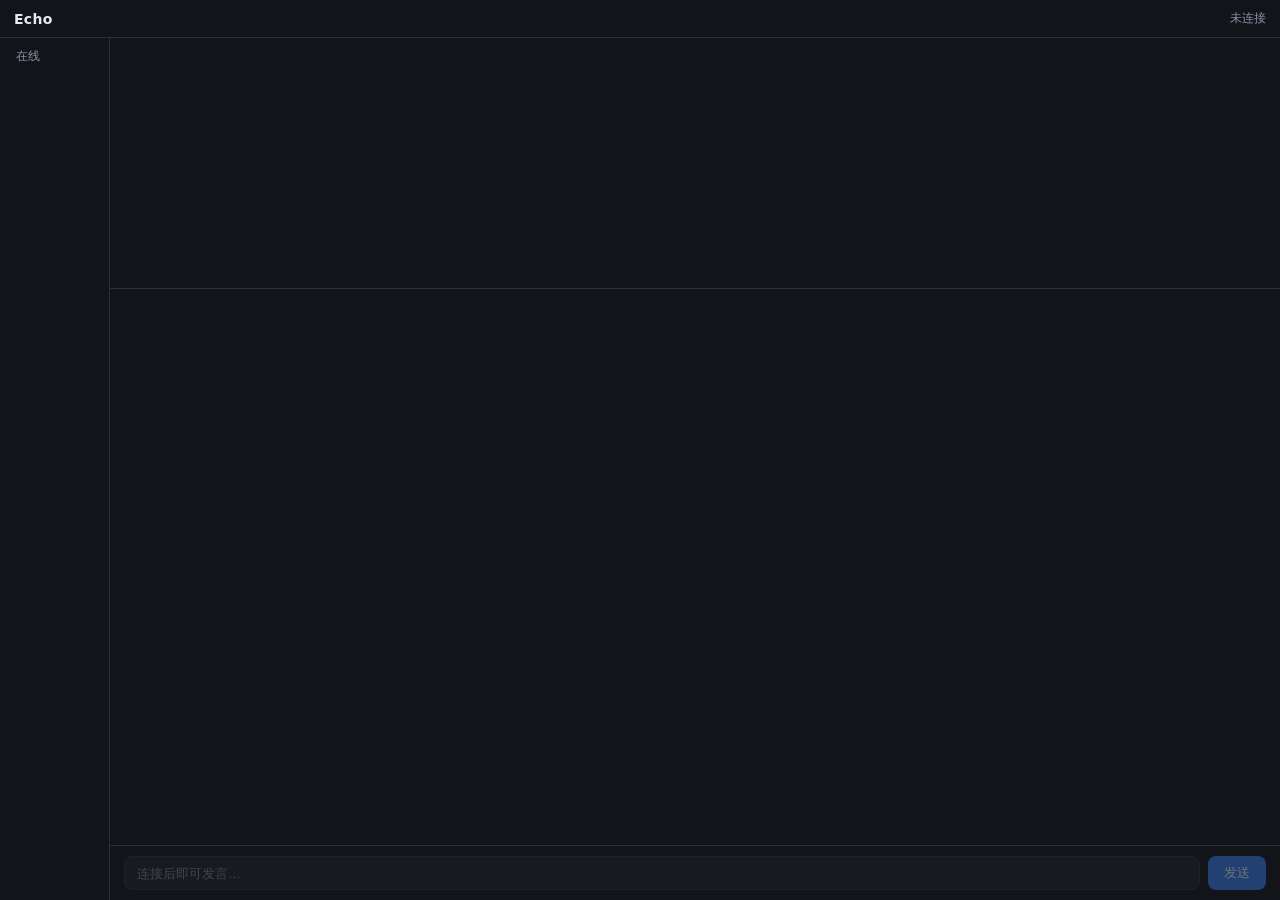
==== client/ui/index.html @ efc72904 "feat(client-ui): update password placeholder hint (6-64 ASCII letters/digits/symbols)" ====
<!DOCTYPE html>
<html lang="zh-CN">
<head>
  <meta charset="UTF-8" />
  <meta name="viewport" content="width=device-width, initial-scale=1.0" />
  <title>Echo</title>
  <link rel="stylesheet" href="style.css" />
</head>
<body>
  <header class="topbar">
    <span class="title">Echo</span>
    <span class="status" id="conn-status">未连接</span>
  </header>

  <div class="app-body">
    <aside class="sidebar">
      <div class="sidebar-title">在线</div>
      <ul class="online-list" id="online-list"></ul>
    </aside>

    <div class="app-main">
      <section class="members" id="members">
        <section class="view" id="view" hidden>
          <div class="view-stage" id="view-stage"></div>
          <button class="view-btn view-close" id="view-close" title="关闭">×</button>
          <span class="view-viewers" id="view-viewers" hidden></span>
          <button class="view-btn view-vol" id="view-vol" title="投屏音量" hidden></button>
          <button class="view-btn view-fs" id="view-fs" title="全屏">⛶</button>
          <button class="view-btn view-settings" id="view-settings" title="设置" hidden>⚙</button>
          <button class="view-btn view-stop" id="view-stop-share" title="停止投屏（一并关闭摄像头）" hidden>停止投屏</button>
          <span class="view-stats" id="view-stats" hidden></span>
        </section>
      </section>
      <section class="chat" id="chat"></section>

      <footer class="inputbar">
        <input id="chat-input" type="text" placeholder="连接后即可发言…" disabled />
        <button id="chat-send" disabled>发送</button>
      </footer>
    </div>
  </div>

  <div class="setup-mask hidden" id="setup-mask">
    <div class="setup-panel">
      <h2 id="setup-title">登录 Echo</h2>
      <input id="setup-server" type="text" maxlength="64" value="127.0.0.1:9000" placeholder="服务器地址 host:port" />
      <input id="setup-account" type="text" maxlength="20" placeholder="账号（3-20 位字母数字下划线，不能以 _ 开头）" autocomplete="off" />
      <input id="setup-password" type="password" maxlength="64" placeholder="密码（6-64 位英文/数字/符号）" autocomplete="off" />
      <input id="setup-invite" type="text" maxlength="64" placeholder="邀请码" hidden />
      <div class="setup-error" id="setup-error" hidden></div>
      <button id="setup-submit">登录</button>
      <button class="setup-link" id="setup-toggle" type="button">没有账号？注册</button>
    </div>
  </div>

  <div class="setup-mask hidden" id="profile-mask">
    <div class="setup-panel">
      <h2>完善资料</h2>
      <div class="profile-avatar-row">
        <div class="profile-avatar-preview" id="profile-avatar-preview"></div>
        <button class="setup-link" id="profile-avatar-pick" type="button">选择图片</button>
        <input id="profile-avatar-file" type="file" accept="image/*" hidden />
      </div>
      <input id="profile-nickname" type="text" maxlength="24" placeholder="昵称（1-24 字符）" />
      <div class="setup-error" id="profile-error" hidden></div>
      <button id="profile-submit">保存</button>
      <button class="setup-link" id="profile-skip" type="button">以后再说</button>
    </div>
  </div>

  <script src="video_capture.js"></script>
  <script src="video_view.js"></script>
  <script src="app.js"></script>
</body>
</html>
---- client/ui/style.css ----
/* EchoRoom 深色主题（T7 静态壳） */
:root {
  --bg: #12141a;
  --panel: #1d2027;
  --text: #e6e8ee;
  --text-dim: #8b92a5;
  --accent: #3b82f6;
  --ok: #4ade80;
  --err: #f87171;
  --border: #2a2f3a;
  --sidebar-w: 110px; /* 左栏宽度 */
  --tile: 200px; /* 成员卡片宽度（定死）：最小窗口 768 每行 3 个，拉宽后 4/5/6 个 */
}

* { box-sizing: border-box; }

html, body { height: 100%; }

body {
  margin: 0;
  display: flex;
  flex-direction: column;
  background: var(--bg);
  color: var(--text);
  font-family: "Segoe UI", "Microsoft YaHei", system-ui, sans-serif;
  font-size: 14px;
  user-select: none;
}

/* ---- 顶栏：标题 + 连接状态 ---- */
.topbar {
  display: flex;
  align-items: center;
  justify-content: space-between;
  padding: 10px 14px;
  border-bottom: 1px solid var(--border);
  flex-shrink: 0;
}
.topbar .title { font-weight: 600; letter-spacing: .3px; }
.topbar .status { font-size: 12px; color: var(--text-dim); }
.topbar .status.online { color: var(--ok); }
.topbar .status.offline { color: var(--err); }

/* ---- 左栏：在线名单 ---- */
.app-body {
  display: flex;
  flex: 1;
  min-height: 0;
}
.sidebar {
  width: var(--sidebar-w);
  flex-shrink: 0;
  display: flex;
  flex-direction: column;
  padding: 10px 8px;
  border-right: 1px solid var(--border);
  overflow-y: auto;
}
.sidebar-title {
  font-size: 12px;
  color: var(--text-dim);
  padding: 0 8px 8px;
}
.online-list {
  list-style: none;
  margin: 0;
  padding: 0;
  display: flex;
  flex-direction: column;
  gap: 2px;
}
.online-item {
  display: flex;
  align-items: center;
  gap: 6px;
  padding: 5px 8px;
  border-radius: 6px;
  font-size: 13px;
  color: #cbd0dc;
  white-space: nowrap;
  overflow: hidden;
  text-overflow: ellipsis;
}
.online-item::before {
  content: "";
  width: 7px;
  height: 7px;
  border-radius: 50%;
  background: var(--ok);
  flex-shrink: 0;
}
.app-main {
  flex: 1;
  min-width: 0;
  display: flex;
  flex-direction: column;
}

/* ---- 成员网格：200×230 头像卡片，一行 3~6 个随窗口宽度，超出滚动 ---- */
.members {
  display: grid;
  grid-template-columns: repeat(auto-fill, var(--tile));
  justify-content: center;
  gap: 8px;
  grid-auto-rows: 230px; /* 显式行高：保证第二行位置稳定 */
  padding: 12px 14px 8px; /* 底部 padding = 行 gap：第二行恰好被截在可见边界外 */
  overflow-y: auto;
  height: 250px; /* 恰一行：12 + 卡片 230 + 8 */
  flex-shrink: 0; /* 成员行固定高度，不被压缩 */
  position: relative; /* #view 观看视图覆盖层的定位基准 */
}
.member {
  width: var(--tile);
  height: 230px;
  display: flex;
  flex-direction: column;
  border-radius: 10px;
  background: var(--panel);
  border: 2px solid transparent; /* 预留蓝框位，避免 speaking 切换时布局跳动 */
  overflow: hidden;
  transition: border-color 120ms ease;
}
.member.speaking { border-color: var(--accent); }

/* 头像区 200×200（A 阶段占位剪影；C 阶段接真头像） */
.member-avatar {
  position: relative; /* B：纱 / 角标绝对定位基准 */
  height: 200px;
  display: flex;
  align-items: center;
  justify-content: center;
  background: #15181f;
  color: #333a49;
  flex-shrink: 0;
}
.member-avatar svg { width: 96px; height: 96px; }

/* 名字条 30px：左名（他人静音时前置小图标）+ 右按钮排 */
.member-bar {
  height: 30px;
  display: flex;
  align-items: center;
  gap: 2px;
  padding: 0 5px;
  flex-shrink: 0;
}
.member-mute-ico {
  display: none;
  width: 14px;
  height: 14px;
  color: var(--err);
  flex-shrink: 0;
}
.member-mute-ico svg { width: 14px; height: 14px; }
.member.muted .member-mute-ico { display: flex; }
.member-name {
  flex: 1;
  min-width: 0;
  font-size: 12px;
  color: #cbd0dc;
  white-space: nowrap;
  overflow: hidden;
  text-overflow: ellipsis;
}
.member-btns {
  display: flex;
  align-items: center;
  gap: 2px;
  flex-shrink: 0;
}
.mbtn {
  width: 24px;
  height: 24px;
  border: none;
  border-radius: 6px;
  background: transparent;
  color: var(--text-dim);
  display: flex;
  align-items: center;
  justify-content: center;
  cursor: pointer;
  padding: 0;
}
.mbtn svg { width: 15px; height: 15px; }
.mbtn:hover:not(:disabled) { background: #262b36; color: #cbd0dc; }
.mbtn:disabled { opacity: .35; cursor: not-allowed; }
.mbtn.active.err { background: rgba(248, 113, 113, .15); color: var(--err); }
.mbtn.active.acc { background: rgba(59, 130, 246, .15); color: var(--accent); }

/* ---- 音量弹出面板（单例，定位到按钮旁） ---- */
.vol-pop {
  position: fixed;
  z-index: 30;
  width: 148px;
  padding: 10px 12px;
  background: var(--panel);
  border: 1px solid var(--border);
  border-radius: 10px;
  box-shadow: 0 8px 24px rgba(0, 0, 0, .45);
  display: none;
  flex-direction: column;
  gap: 6px;
}
.vol-pop.show { display: flex; }
.vol-pop .val { font-size: 12px; color: var(--text-dim); text-align: center; }
.vol-pop input[type="range"] { width: 100%; }

/* ---- 公屏消息列表 ---- */
.chat {
  flex: 1;
  min-height: 120px; /* 预留约 4 行消息，不被压没 */
  overflow-y: auto;
  padding: 12px 14px;
  display: flex;
  flex-direction: column;
  gap: 10px;
  border-top: 1px solid var(--border);
  user-select: text;
}
.msg { word-break: break-word; }
.msg-meta { font-size: 12px; line-height: 1.4; }
.msg-meta .name { color: #7aa2f7; }
.msg-meta .time { color: var(--text-dim); margin-left: 4px; }
.msg-text { font-size: 13px; line-height: 1.5; margin-top: 2px; }
/* R11：正文里的链接（标蓝，点击用系统浏览器打开） */
.msg-text .chat-link { color: var(--accent); cursor: pointer; word-break: break-all; }
.msg-text .chat-link:hover { text-decoration: underline; }
.msg.sys { color: var(--text-dim); font-style: italic; font-size: 13px; }

/* ---- 输入行 ---- */
.inputbar {
  display: flex;
  gap: 8px;
  padding: 10px 14px;
  border-top: 1px solid var(--border);
  flex-shrink: 0; /* 输入行不被压缩 */
}
.inputbar input {
  flex: 1;
  padding: 8px 12px;
  border-radius: 8px;
  border: 1px solid var(--border);
  background: var(--panel);
  color: var(--text);
  font-size: 13px;
  outline: none;
}
.inputbar input:focus { border-color: var(--accent); }
.inputbar input:disabled { opacity: .5; }
.inputbar button {
  padding: 8px 16px;
  border-radius: 8px;
  border: none;
  background: var(--accent);
  color: #fff;
  font-size: 13px;
  cursor: pointer;
}
.inputbar button:disabled { opacity: .4; cursor: not-allowed; }

/* ---- 滚动条 ---- */
::-webkit-scrollbar { width: 8px; }
::-webkit-scrollbar-thumb { background: #2f3542; border-radius: 4px; }
::-webkit-scrollbar-track { background: transparent; }

/* ---- 首次启动设置面板 ---- */
.setup-mask {
  position: fixed;
  inset: 0;
  z-index: 10;
  display: flex;
  align-items: center;
  justify-content: center;
  background: rgba(10, 12, 16, .72);
}
.setup-mask.hidden { display: none; }
.setup-panel {
  width: 300px;
  display: flex;
  flex-direction: column;
  gap: 10px;
  padding: 18px;
  background: var(--panel);
  border: 1px solid var(--border);
  border-radius: 12px;
}
.setup-panel h2 { margin: 0 0 4px; font-size: 15px; font-weight: 600; }
.setup-panel input {
  padding: 8px 10px;
  border-radius: 8px;
  border: 1px solid var(--border);
  background: #15181f;
  color: var(--text);
  font-size: 13px;
  outline: none;
}
.setup-panel input:focus { border-color: var(--accent); }
.setup-panel button {
  padding: 8px;
  border-radius: 8px;
  border: none;
  background: var(--accent);
  color: #fff;
  font-size: 13px;
  cursor: pointer;
}

/* ---- C：登录/注册与资料弹窗 ---- */
.setup-error {
  color: var(--err);
  font-size: 12px;
  text-align: center;
}
.setup-panel .setup-link {
  background: none;
  border: none;
  color: var(--accent);
  font-size: 12px;
  padding: 2px 0;
  cursor: pointer;
}
.setup-panel .setup-link:hover { text-decoration: underline; }
.profile-avatar-row {
  display: flex;
  align-items: center;
  justify-content: center;
  gap: 12px;
}
.profile-avatar-preview {
  width: 72px;
  height: 72px;
  border-radius: 50%;
  overflow: hidden;
  background: #15181f;
  color: #333a49;
  display: flex;
  align-items: center;
  justify-content: center;
  flex-shrink: 0;
}
.profile-avatar-preview svg { width: 40px; height: 40px; }
.member-avatar-img {
  width: 100%;
  height: 100%;
  object-fit: cover;
  display: block;
}

/* ---- B：观看视图（覆盖 #members 区域；观看与自预览共用） ---- */
.view {
  position: absolute;
  inset: 0;
  z-index: 20;
  background: #000; /* 不透明纯黑：完全遮住底层成员卡片 */
  overflow: hidden;
}
.view[hidden] {
  display: none;
}
.view-stage {
  position: absolute;
  inset: 0;
}
.view-canvas.main {
  position: absolute;
  left: 50%;
  top: 50%;
  transform: translate(-50%, -50%);
  height: 230px;
  width: auto;
  border-radius: 8px;
  background: #000;
}
.view-canvas.pip {
  position: absolute;
  z-index: 2; /* 固定浮于主画面之上（与 DOM 插入顺序无关） */
  right: 12px;
  bottom: 56px; /* R4：让位右下角按钮（观看 [音量][⛶] / 预览 ⚙） */
  width: 176px;
  height: auto;
  border-radius: 6px;
  box-shadow: 0 4px 16px rgba(0, 0, 0, 0.5);
  cursor: move;
  touch-action: none;
  background: #000;
}
.view-btn {
  position: absolute;
  width: 32px;
  height: 32px;
  border: none;
  border-radius: 6px;
  background: rgba(15, 23, 42, 0.7);
  color: #e2e8f0;
  font-size: 16px;
  cursor: pointer;
  z-index: 21;
}
.view-btn:hover {
  background: rgba(30, 41, 59, 0.95);
}
.view-close {
  left: 10px;
  top: 10px;
}
/* R1：观看人数徽标（× 右侧；0 或视图未开时由 JS 置 hidden）。注意不设 display，避免覆盖 [hidden] */
.view-viewers {
  position: absolute;
  left: 50px;
  top: 10px;
  height: 32px;
  line-height: 32px;
  padding: 0 10px;
  border-radius: 6px;
  background: rgba(15, 23, 42, 0.7);
  color: #e2e8f0;
  font-size: 12px;
  z-index: 21;
}
/* R4：⛶ 由右上移至右下角最右（音量按钮在其左侧） */
.view-fs {
  right: 10px;
  bottom: 10px;
}
.view-fs.on {
  background: #3b82f6;
}
/* R4：观看视图右下角投屏音量（位于 ⛶ 左侧） */
.view-vol {
  right: 50px;
  bottom: 10px;
}
/* R2/R3：预览模式右下角 ⚙（预览即显示——投屏或摄像头单路均可，由 JS 控制） */
.view-settings {
  right: 10px;
  bottom: 10px;
}
/* R4：预览左下角「停止投屏」（红字文本按钮，宽度自适应） */
.view-stop {
  left: 10px;
  bottom: 10px;
  width: auto;
  padding: 0 12px;
  color: var(--err);
  font-size: 12px;
}
/* R4：观看左下角「宽×高 · Nfps」实测徽标 */
.view-stats {
  position: absolute;
  left: 10px;
  bottom: 10px;
  height: 28px;
  line-height: 28px;
  padding: 0 10px;
  border-radius: 6px;
  background: rgba(15, 23, 42, 0.7);
  color: #e2e8f0;
  font-size: 12px;
  z-index: 21;
}
/* R6：画面全屏——视图层脱离 #members，fixed 盖满整个窗口（高于房间 UI，低于弹层 30） */
.view.view-full {
  position: fixed;
  inset: 0;
  z-index: 25;
}
/* 主画面在窗口内等比放大居中（contain，可留黑边；窗口缩放自动适配） */
.view.view-full .view-canvas.main {
  left: 0;
  top: 0;
  transform: none;
  width: 100%;
  height: 100%;
  object-fit: contain;
  border-radius: 0;
}

/* R2：预览 <video> 等比完整显示 */
video.view-canvas {
  object-fit: contain;
}

/* ---- B：成员卡片流角标 / 观看纱 ---- */
.member-badge {
  position: absolute;
  left: 6px;
  top: 6px;
  padding: 2px 8px;
  border-radius: 999px;
  font-size: 11px;
  color: #dbeafe;
  background: rgba(59, 130, 246, .82);
}
.member-veil {
  position: absolute;
  inset: 0;
  display: flex;
  align-items: center;
  justify-content: center;
  background: rgba(15, 23, 42, .38);
}
.member-veil:hover { background: rgba(15, 23, 42, .58); }
.watch-btn {
  width: 44px;
  height: 44px;
  border: none;
  border-radius: 50%;
  background: rgba(15, 23, 42, .7);
  color: #e2e8f0;
  display: flex;
  align-items: center;
  justify-content: center;
  cursor: pointer;
}
.watch-btn svg { width: 20px; height: 20px; }

/* ---- B：设置面板：投屏 + 摄像头 ---- */
.share-pop {
  position: fixed;
  z-index: 30;
  width: 172px;
  padding: 10px 12px;
  background: var(--panel);
  border: 1px solid var(--border);
  border-radius: 10px;
  box-shadow: 0 8px 24px rgba(0, 0, 0, .45);
  display: none;
  flex-direction: column;
  gap: 6px;
}
.share-pop.show { display: flex; }
.share-pop .sp-title { font-size: 12px; color: var(--text-dim); }
.share-pop .sp-row {
  display: flex;
  align-items: center;
  gap: 6px;
  font-size: 12px;
  color: #cbd0dc;
  cursor: pointer;
}
.share-pop .sp-hint { font-size: 11px; color: var(--err); }
.share-pop .sp-viewers { font-size: 12px; color: var(--text-dim); }
/* R4：名字换行显示（"正在观看：" 独立一行，名单从下一行开始） */
.share-pop .sp-viewers span { display: block; color: #cbd0dc; }
/* R4：切换投屏窗口（次级按钮：幽灵描边样式） */
.share-pop .sp-switch {
  margin-top: 2px;
  padding: 6px;
  border: 1px solid var(--border);
  border-radius: 8px;
  background: transparent;
  color: #cbd0dc;
  font-size: 12px;
  cursor: pointer;
}
.share-pop .sp-switch:hover { background: rgba(148, 163, 184, 0.12); }
.share-pop .sp-stop {
  margin-top: 2px;
  padding: 6px;
  border: none;
  border-radius: 8px;
  background: rgba(248, 113, 113, .15);
  color: var(--err);
  font-size: 12px;
  cursor: pointer;
}
.share-pop .sp-stop:hover { background: rgba(248, 113, 113, .28); }
.share-pop .sp-stop.start { background: rgba(59, 130, 246, .16); color: #60a5fa; }
.share-pop .sp-stop.start:hover { background: rgba(59, 130, 246, .28); }
/* R3：分区（投屏/摄像头）+ 摄像头开关按钮（蓝=开启，红=关闭） */
.share-pop .sp-sep { border-top: 1px solid var(--border); margin: 2px 0; }
.share-pop .sp-screen-opts {
  display: flex;
  flex-direction: column;
  gap: 6px;
}
.share-pop .sp-screen-opts[hidden] { display: none; }
.share-pop .sp-cam {
  margin-top: 2px;
  padding: 6px;
  border: none;
  border-radius: 8px;
  background: rgba(59, 130, 246, .16);
  color: #60a5fa;
  font-size: 12px;
  cursor: pointer;
}
.share-pop .sp-cam:hover { background: rgba(59, 130, 246, .28); }
.share-pop .sp-cam.danger { background: rgba(248, 113, 113, .15); color: var(--err); }
.share-pop .sp-cam.danger:hover { background: rgba(248, 113, 113, .28); }
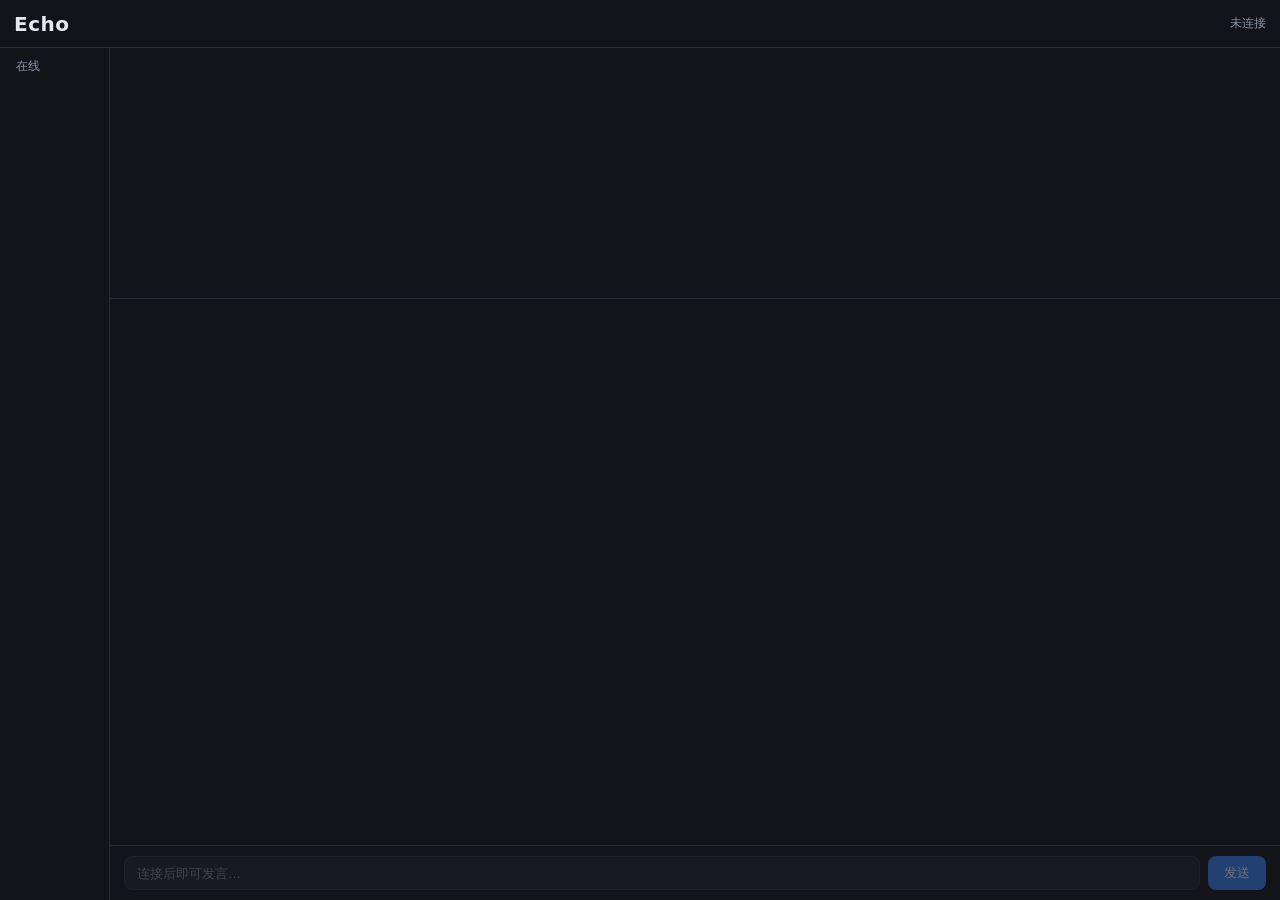
==== commit 6aab3afa: "feat(client): settings page skeleton (topbar, overlay, categories)" ====
--- a/client/ui/index.html
+++ b/client/ui/index.html
@@ -9,7 +9,10 @@
 <body>
   <header class="topbar">
     <span class="title">Echo</span>
-    <span class="status" id="conn-status">未连接</span>
+    <div class="topbar-right">
+      <span class="status" id="conn-status">未连接</span>
+      <button class="topbar-gear" id="open-settings" title="设置" hidden></button>
+    </div>
   </header>
 
   <div class="app-body">
@@ -37,6 +40,25 @@
         <input id="chat-input" type="text" placeholder="连接后即可发言…" disabled />
         <button id="chat-send" disabled>发送</button>
       </footer>
+    </div>
+  </div>
+
+  <div class="settings-page" id="settings-page" hidden>
+    <aside class="settings-nav">
+      <button class="settings-back" id="settings-back">‹ 返回</button>
+      <nav class="settings-cats">
+        <button class="settings-cat active" data-cat="account">账号</button>
+        <button class="settings-cat" data-cat="device">设备</button>
+        <button class="settings-cat" data-cat="sound">音效</button>
+        <button class="settings-cat" data-cat="appearance">外观</button>
+      </nav>
+      <div class="settings-version" id="settings-version">v0.3.0</div>
+    </aside>
+    <div class="settings-body">
+      <section class="settings-pane" data-pane="account"></section>
+      <section class="settings-pane" data-pane="device" hidden></section>
+      <section class="settings-pane" data-pane="sound" hidden></section>
+      <section class="settings-pane" data-pane="appearance" hidden></section>
     </div>
   </div>
 
@@ -68,6 +90,7 @@
     </div>
   </div>
 
+  <script src="features.js"></script>
   <script src="video_capture.js"></script>
   <script src="video_view.js"></script>
   <script src="app.js"></script>
--- a/client/ui/style.css
+++ b/client/ui/style.css
@@ -8,6 +8,12 @@
   --ok: #4ade80;
   --err: #f87171;
   --border: #2a2f3a;
+  --topbar-h: 48px; /* 顶栏高度（设置页从其下方起覆盖） */
+  /* 派生色（Task 9 各主题重定义；此处为默认主题值） */
+  --accent-soft: rgba(59, 130, 246, .15);
+  --err-soft: rgba(248, 113, 113, .15);
+  --panel-hover: #262b36;
+  --panel-deep: #15181f;
   --sidebar-w: 110px; /* 左栏宽度 */
   --tile: 200px; /* 成员卡片宽度（定死）：最小窗口 768 每行 3 个，拉宽后 4/5/6 个 */
 }
@@ -27,19 +33,37 @@
   user-select: none;
 }
 
-/* ---- 顶栏：标题 + 连接状态 ---- */
+/* ---- 顶栏：标题 + 连接状态 + 设置入口 ---- */
 .topbar {
   display: flex;
   align-items: center;
   justify-content: space-between;
-  padding: 10px 14px;
+  height: var(--topbar-h);
+  padding: 0 14px;
   border-bottom: 1px solid var(--border);
   flex-shrink: 0;
 }
-.topbar .title { font-weight: 600; letter-spacing: .3px; }
+.topbar .title { font-weight: 600; font-size: 20px; letter-spacing: .5px; }
+.topbar-right { display: flex; align-items: center; gap: 10px; }
 .topbar .status { font-size: 12px; color: var(--text-dim); }
 .topbar .status.online { color: var(--ok); }
 .topbar .status.offline { color: var(--err); }
+.topbar-gear {
+  display: flex;
+  align-items: center;
+  justify-content: center;
+  width: 28px;
+  height: 28px;
+  padding: 0;
+  border: none;
+  border-radius: 7px;
+  background: none;
+  color: var(--text-dim);
+  cursor: pointer;
+}
+.topbar-gear:hover { background: var(--panel-hover); color: var(--text); }
+.topbar-gear svg { width: 17px; height: 17px; }
+.topbar-gear[hidden] { display: none; }
 
 /* ---- 左栏：在线名单 ---- */
 .app-body {
@@ -588,3 +612,64 @@
 .share-pop .sp-cam:hover { background: rgba(59, 130, 246, .28); }
 .share-pop .sp-cam.danger { background: rgba(248, 113, 113, .15); color: var(--err); }
 .share-pop .sp-cam.danger:hover { background: rgba(248, 113, 113, .28); }
+
+/* ---- D：设置页（覆盖顶栏以下整个窗口；主界面不销毁） ---- */
+.settings-page {
+  position: fixed;
+  top: var(--topbar-h);
+  left: 0;
+  right: 0;
+  bottom: 0;
+  z-index: 22; /* 盖住观看视图（20/25）；低于弹层（30） */
+  display: flex;
+  background: var(--bg);
+}
+.settings-page[hidden] { display: none; }
+.settings-nav {
+  width: 150px;
+  flex-shrink: 0;
+  display: flex;
+  flex-direction: column;
+  gap: 4px;
+  padding: 10px 8px;
+  border-right: 1px solid var(--border);
+}
+.settings-back {
+  text-align: left;
+  padding: 7px 10px;
+  border: none;
+  border-radius: 7px;
+  background: none;
+  color: var(--text-dim);
+  font-size: 13px;
+  cursor: pointer;
+}
+.settings-back:hover { background: var(--panel); color: var(--text); }
+.settings-cats { display: flex; flex-direction: column; gap: 2px; margin-top: 8px; }
+.settings-cat {
+  text-align: left;
+  padding: 7px 10px;
+  border: none;
+  border-radius: 7px;
+  background: none;
+  color: var(--text-dim);
+  font-size: 13px;
+  cursor: pointer;
+}
+.settings-cat:hover { background: var(--panel); color: var(--text); }
+.settings-cat.active { background: var(--accent-soft); color: var(--accent); }
+.settings-cat[hidden] { display: none; } /* 功能开关关闭的分类 */
+.settings-version {
+  margin-top: auto;
+  padding: 0 10px 6px;
+  font-size: 11px;
+  color: var(--text-dim);
+}
+.settings-body {
+  flex: 1;
+  min-width: 0;
+  overflow-y: auto;
+  padding: 18px 20px;
+}
+.settings-pane[hidden] { display: none; }
+.settings-title { font-size: 15px; font-weight: 600; margin: 0 0 14px; }
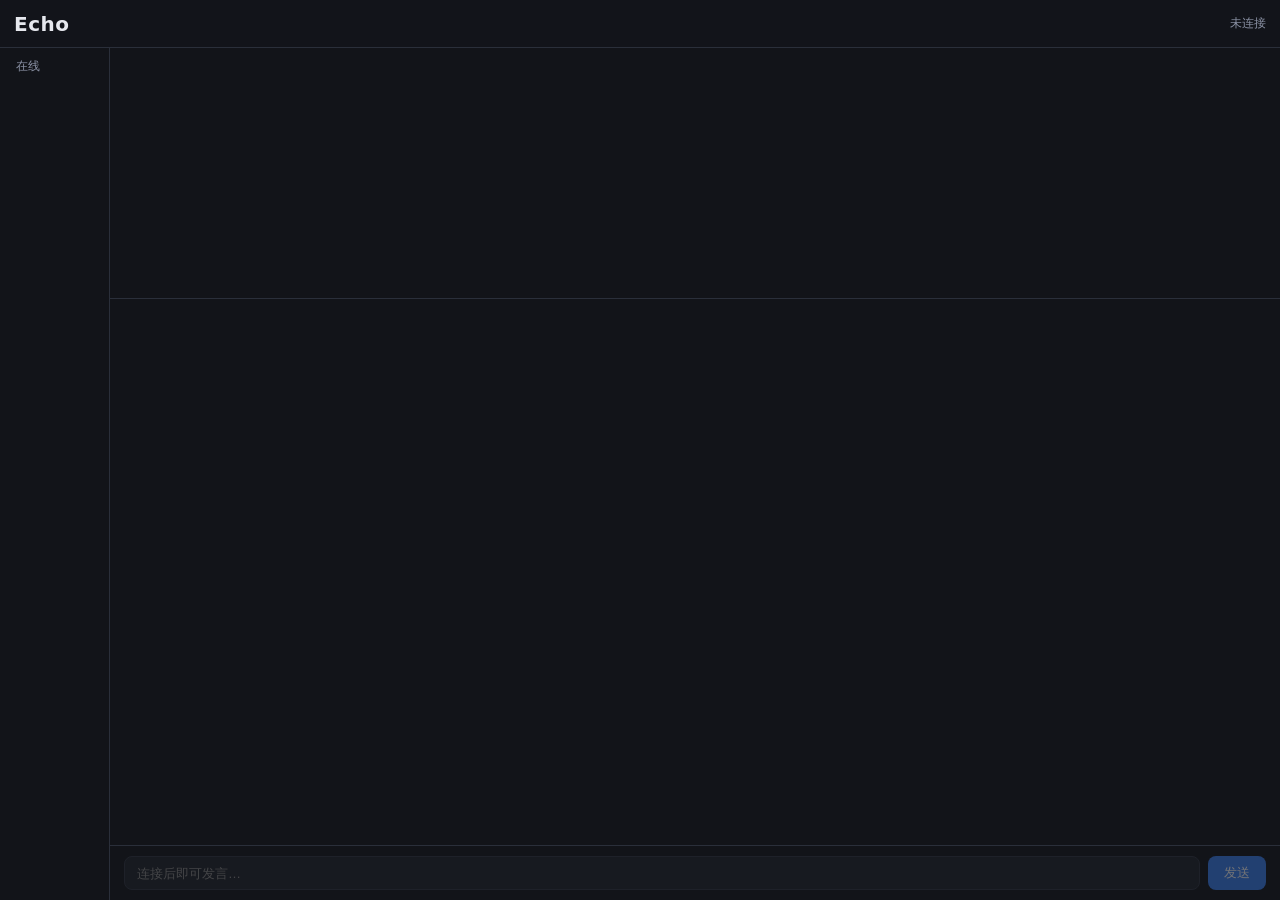
==== commit efe46c49: "feat(client): custom background image (file-driven, mime sniffing)" ====
--- a/client/ui/index.html
+++ b/client/ui/index.html
@@ -55,10 +55,56 @@
       <div class="settings-version" id="settings-version">v0.3.0</div>
     </aside>
     <div class="settings-body">
-      <section class="settings-pane" data-pane="account"></section>
-      <section class="settings-pane" data-pane="device" hidden></section>
-      <section class="settings-pane" data-pane="sound" hidden></section>
-      <section class="settings-pane" data-pane="appearance" hidden></section>
+      <section class="settings-pane" data-pane="account">
+        <h2 class="settings-title">账号</h2>
+        <div class="account-row">
+          <div class="account-avatar" id="account-avatar"></div>
+          <div class="account-info">
+            <div class="account-nick" id="account-nick">—</div>
+            <div class="account-name" id="account-name">—</div>
+          </div>
+        </div>
+        <button class="settings-btn" id="account-profile">修改资料</button>
+        <div class="settings-divider"></div>
+        <button class="settings-btn danger" id="account-logout">退出登录</button>
+      </section>
+      <section class="settings-pane" data-pane="device" hidden>
+        <h2 class="settings-title">设备</h2>
+        <div class="settings-row">
+          <label class="settings-label" for="dev-input">麦克风</label>
+          <select class="settings-select" id="dev-input"></select>
+        </div>
+        <div class="settings-row">
+          <label class="settings-label" for="dev-output">扬声器</label>
+          <select class="settings-select" id="dev-output"></select>
+        </div>
+        <div class="settings-row">
+          <label class="settings-label" for="dev-camera">摄像头</label>
+          <select class="settings-select" id="dev-camera"></select>
+        </div>
+        <div class="settings-hint" id="device-hint" hidden></div>
+      </section>
+      <section class="settings-pane" data-pane="sound" hidden>
+        <h2 class="settings-title">音效</h2>
+        <div class="sound-list" id="sound-list"></div>
+      </section>
+      <section class="settings-pane" data-pane="appearance" hidden>
+        <h2 class="settings-title">外观</h2>
+        <div id="theme-section">
+          <div class="appearance-label">主题</div>
+          <div class="theme-grid" id="theme-grid"></div>
+        </div>
+        <div id="bg-section">
+          <div class="appearance-label">背景图</div>
+          <div class="bg-row">
+            <button class="settings-btn" id="bg-pick">选择图片</button>
+            <button class="settings-btn" id="bg-clear">清除</button>
+            <input id="bg-file" type="file" accept="image/*" hidden />
+          </div>
+          <div class="bg-preview" id="bg-preview" hidden></div>
+          <div class="settings-hint" id="bg-hint" hidden></div>
+        </div>
+      </section>
     </div>
   </div>
 
@@ -77,7 +123,7 @@
 
   <div class="setup-mask hidden" id="profile-mask">
     <div class="setup-panel">
-      <h2>完善资料</h2>
+      <h2>个人资料</h2>
       <div class="profile-avatar-row">
         <div class="profile-avatar-preview" id="profile-avatar-preview"></div>
         <button class="setup-link" id="profile-avatar-pick" type="button">选择图片</button>
--- a/client/ui/style.css
+++ b/client/ui/style.css
@@ -18,6 +18,62 @@
   --tile: 200px; /* 成员卡片宽度（定死）：最小窗口 768 每行 3 个，拉宽后 4/5/6 个 */
 }
 
+/* ---- D：主题（底色系 + 强调色成套；--text/--text-dim/--ok/--err 全局不变） ---- */
+:root[data-theme="dianlan"] {
+  --bg: #12141a;
+  --panel: #1d2027;
+  --border: #2a2f3a;
+  --accent: #3b82f6;
+  --accent-soft: rgba(59, 130, 246, .15);
+  --panel-hover: #262b36;
+  --panel-deep: #15181f;
+}
+:root[data-theme="anzi"] {
+  --bg: #141020;
+  --panel: #1f1a2e;
+  --border: #2e2740;
+  --accent: #a78bfa;
+  --accent-soft: rgba(167, 139, 250, .15);
+  --panel-hover: #282238;
+  --panel-deep: #171226;
+}
+:root[data-theme="molv"] {
+  --bg: #0f1a14;
+  --panel: #1a2620;
+  --border: #263830;
+  --accent: #34d399;
+  --accent-soft: rgba(52, 211, 153, .15);
+  --panel-hover: #22332a;
+  --panel-deep: #121c15;
+}
+:root[data-theme="yingfen"] {
+  --bg: #1a1216;
+  --panel: #241a20;
+  --border: #362a32;
+  --accent: #f472b6;
+  --accent-soft: rgba(244, 114, 182, .15);
+  --panel-hover: #2f222a;
+  --panel-deep: #1c1318;
+}
+:root[data-theme="hupo"] {
+  --bg: #1a1610;
+  --panel: #241f16;
+  --border: #383020;
+  --accent: #fbbf24;
+  --accent-soft: rgba(251, 191, 36, .15);
+  --panel-hover: #2f281c;
+  --panel-deep: #1c1710;
+}
+:root[data-theme="qinglan"] {
+  --bg: #0f171c;
+  --panel: #192128;
+  --border: #263640;
+  --accent: #22d3ee;
+  --accent-soft: rgba(34, 211, 238, .15);
+  --panel-hover: #202b34;
+  --panel-deep: #121a1f;
+}
+
 * { box-sizing: border-box; }
 
 html, body { height: 100%; }
@@ -153,7 +209,7 @@
   display: flex;
   align-items: center;
   justify-content: center;
-  background: #15181f;
+  background: var(--panel-deep);
   color: #333a49;
   flex-shrink: 0;
 }
@@ -206,10 +262,10 @@
   padding: 0;
 }
 .mbtn svg { width: 15px; height: 15px; }
-.mbtn:hover:not(:disabled) { background: #262b36; color: #cbd0dc; }
+.mbtn:hover:not(:disabled) { background: var(--panel-hover); color: #cbd0dc; }
 .mbtn:disabled { opacity: .35; cursor: not-allowed; }
-.mbtn.active.err { background: rgba(248, 113, 113, .15); color: var(--err); }
-.mbtn.active.acc { background: rgba(59, 130, 246, .15); color: var(--accent); }
+.mbtn.active.err { background: var(--err-soft); color: var(--err); }
+.mbtn.active.acc { background: var(--accent-soft); color: var(--accent); }
 
 /* ---- 音量弹出面板（单例，定位到按钮旁） ---- */
 .vol-pop {
@@ -313,7 +369,7 @@
   padding: 8px 10px;
   border-radius: 8px;
   border: 1px solid var(--border);
-  background: #15181f;
+  background: var(--panel-deep);
   color: var(--text);
   font-size: 13px;
   outline: none;
@@ -355,7 +411,7 @@
   height: 72px;
   border-radius: 50%;
   overflow: hidden;
-  background: #15181f;
+  background: var(--panel-deep);
   color: #333a49;
   display: flex;
   align-items: center;
@@ -583,7 +639,7 @@
   padding: 6px;
   border: none;
   border-radius: 8px;
-  background: rgba(248, 113, 113, .15);
+  background: var(--err-soft);
   color: var(--err);
   font-size: 12px;
   cursor: pointer;
@@ -673,3 +729,129 @@
 }
 .settings-pane[hidden] { display: none; }
 .settings-title { font-size: 15px; font-weight: 600; margin: 0 0 14px; }
+
+/* ---- D：账号页 ---- */
+.account-row { display: flex; align-items: center; gap: 12px; margin-bottom: 14px; }
+.account-avatar {
+  width: 56px;
+  height: 56px;
+  border-radius: 50%;
+  overflow: hidden;
+  background: var(--panel-deep);
+  color: #333a49;
+  display: flex;
+  align-items: center;
+  justify-content: center;
+  flex-shrink: 0;
+}
+.account-avatar svg { width: 30px; height: 30px; }
+.account-nick { font-size: 14px; color: var(--text); }
+.account-name { font-size: 12px; color: var(--text-dim); margin-top: 2px; }
+.settings-btn {
+  display: block;
+  min-width: 120px;
+  padding: 8px 14px;
+  border: 1px solid var(--border);
+  border-radius: 7px;
+  background: var(--panel);
+  color: var(--text);
+  font-size: 13px;
+  cursor: pointer;
+}
+.settings-btn:hover { background: var(--panel-hover); }
+.settings-btn.danger { color: var(--err); border-color: var(--err-soft); }
+.settings-btn:disabled { opacity: .5; cursor: default; }
+.settings-divider { height: 1px; background: var(--border); margin: 14px 0; }
+
+/* ---- D：设备页 ---- */
+.settings-row { display: flex; align-items: center; gap: 12px; margin-bottom: 12px; max-width: 460px; }
+.settings-label { width: 60px; flex-shrink: 0; font-size: 13px; color: var(--text-dim); }
+.settings-select {
+  flex: 1;
+  min-width: 0;
+  padding: 7px 10px;
+  border: 1px solid var(--border);
+  border-radius: 7px;
+  background: var(--panel);
+  color: var(--text);
+  font-size: 13px;
+}
+.settings-select:focus { outline: none; border-color: var(--accent); }
+.settings-hint { margin-top: 10px; font-size: 12px; color: var(--err); }
+
+/* ---- D：音效页 ---- */
+.sound-list { display: flex; flex-direction: column; gap: 10px; max-width: 420px; }
+.sound-block {
+  padding: 12px 14px;
+  border: 1px solid var(--border);
+  border-radius: 10px;
+  background: var(--panel);
+  cursor: pointer;
+}
+.sound-block:hover { background: var(--panel-hover); }
+.sound-block.active { border-color: var(--accent); }
+.sound-head { display: flex; align-items: center; justify-content: space-between; }
+.sound-name { font-size: 13px; color: var(--text); }
+.sound-mark { font-size: 12px; color: var(--accent); }
+.sound-actions { display: flex; gap: 8px; margin-top: 10px; }
+.sound-preview {
+  padding: 5px 12px;
+  border: 1px solid var(--border);
+  border-radius: 999px;
+  background: none;
+  color: var(--text-dim);
+  font-size: 12px;
+  cursor: pointer;
+}
+.sound-preview:hover { border-color: var(--accent); color: var(--text); }
+
+/* ---- D：外观页·主题 ---- */
+.appearance-label { font-size: 13px; color: var(--text-dim); margin: 4px 0 10px; }
+.theme-grid { display: flex; flex-wrap: wrap; gap: 8px; margin-bottom: 18px; max-width: 460px; }
+.theme-chip {
+  display: flex;
+  align-items: center;
+  gap: 7px;
+  padding: 7px 12px;
+  border: 1px solid var(--border);
+  border-radius: 999px;
+  background: var(--panel);
+  color: var(--text);
+  font-size: 13px;
+  cursor: pointer;
+}
+.theme-chip:hover { background: var(--panel-hover); }
+.theme-chip.active { border-color: var(--accent); color: var(--accent); }
+.theme-dot { width: 10px; height: 10px; border-radius: 50%; flex-shrink: 0; }
+
+/* ---- D：外观页·背景图 ---- */
+.bg-row { display: flex; gap: 8px; margin-bottom: 10px; }
+.bg-preview {
+  width: 260px;
+  height: 146px;
+  border: 1px solid var(--border);
+  border-radius: 10px;
+  overflow: hidden;
+}
+.bg-preview img { width: 100%; height: 100%; object-fit: cover; display: block; }
+
+/* 铺层：.app-body 双伪元素（图片 + 主题底色 72% 罩），子项抬升到罩上方；
+   无图时罩色 = 背景色，视觉零差异；设置页/弹层为 fixed 高层，天然不铺图 */
+.app-body { position: relative; }
+.app-body::before,
+.app-body::after {
+  content: "";
+  position: absolute;
+  inset: 0;
+  pointer-events: none;
+}
+.app-body::before {
+  background-image: var(--bg-image, none);
+  background-size: cover;
+  background-position: center;
+}
+.app-body::after {
+  background: var(--bg);
+  opacity: .72;
+}
+.app-body > * { position: relative; z-index: 1; }
